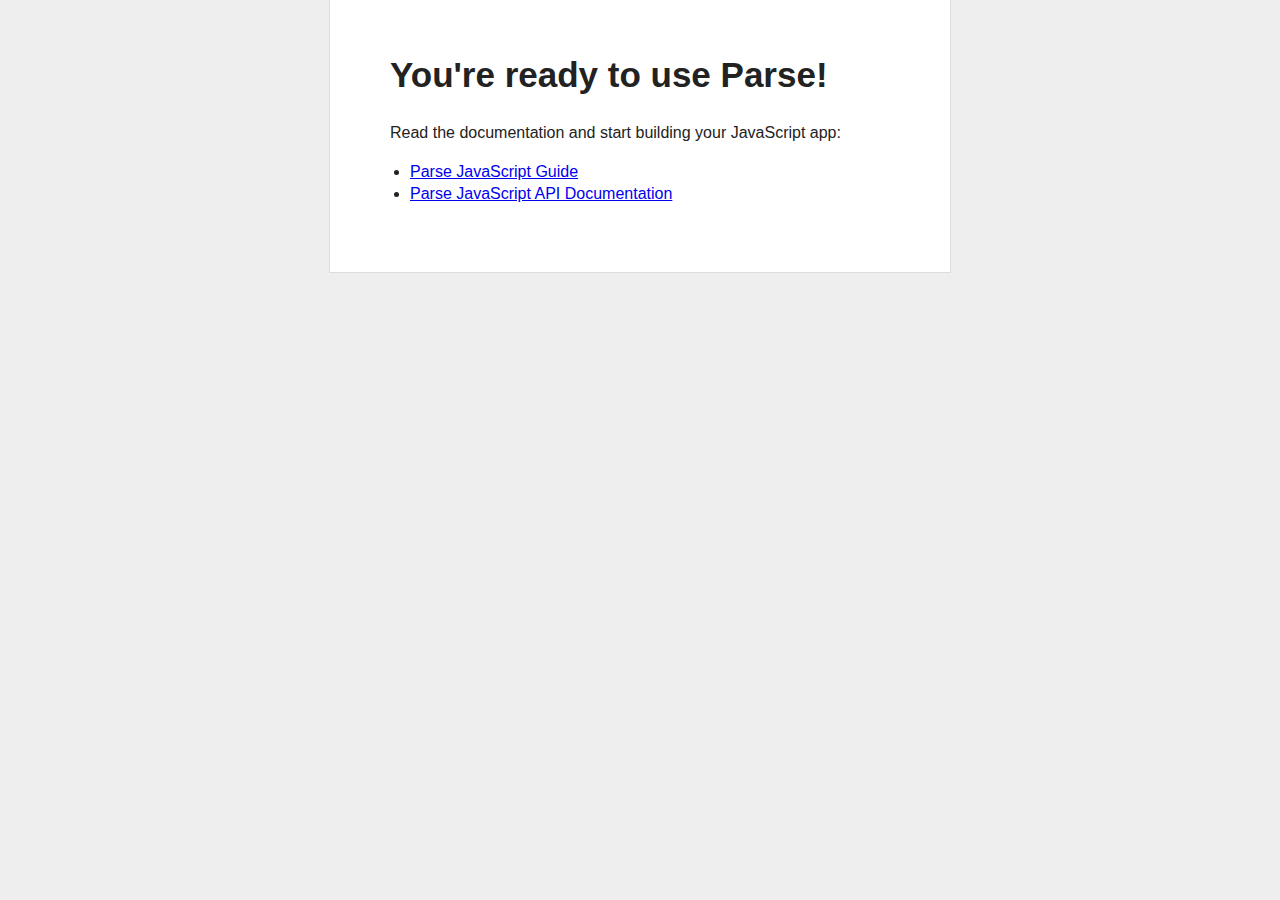
==== public/index.html @ ee101cd2 "add parse cloud" ====
<!doctype html>
<head>
  <meta charset="utf-8">

  <title>My Parse App</title>
  <meta name="description" content="My Parse App">
  <meta name="viewport" content="width=device-width">
  <link rel="stylesheet" href="css/reset.css">
  <link rel="stylesheet" href="css/styles.css">
  <script type="text/javascript" src="http://ajax.googleapis.com/ajax/libs/jquery/1.7.2/jquery.min.js"></script>
  <script type="text/javascript" src="http://www.parsecdn.com/js/parse-1.3.4.min.js"></script>
</head>

<body>
  <!-- Facebook API settings -->
  <script>
    window.fbAsyncInit = function() {
      FB.init({
        appId      : '588555194577546',
        xfbml      : true,
        version    : 'v2.2'
      });
    };

    (function(d, s, id){
       var js, fjs = d.getElementsByTagName(s)[0];
       if (d.getElementById(id)) {return;}
       js = d.createElement(s); js.id = id;
       js.src = "http://connect.facebook.net/ru_Ru/sdk.js";
       fjs.parentNode.insertBefore(js, fjs);
     }(document, 'script', 'facebook-jssdk'));
  </script>

  <div id="main">
    <h1>You're ready to use Parse!</h1>

    <p>Read the documentation and start building your JavaScript app:</p>

    <ul>
      <li><a href="https://www.parse.com/docs/js_guide">Parse JavaScript Guide</a></li>
      <li><a href="https://www.parse.com/docs/js">Parse JavaScript API Documentation</a></li>
    </ul>

    <div style="display:none" class="error">
      Looks like there was a problem saving the test object. Make sure you've set your application ID and javascript key correctly in the call to <code>Parse.initialize</code> in this file.
    </div>

    <div style="display:none" class="success">
      <p>We've also just created your first object using the following code:</p>
      
        <code>
          var TestObject = Parse.Object.extend("TestObject");<br/>
          var testObject = new TestObject();<br/>
          testObject.save({foo: "bar"});
        </code>

        <div id="fb-root"></div>

        <div
          class="fb-like"
          data-share="true"
          data-width="450"
          data-show-faces="true">
        </div>
    </div>
  </div>

  <!-- Parse.com API script -->
  <script type="text/javascript">
    var APP_ID = "0vWzvyy97Iz8s1He5zmHEgoADKFs4sksCjXAtwUH";
    var JAVASCRIPT_KEY = "h8y691gKrYpUzjB8scBvSDDoBqAXJfh6cqCUofam";
    Parse.initialize(APP_ID, JAVASCRIPT_KEY);
    
    var TestObject = Parse.Object.extend("TestObject");
    var testObject = new TestObject();
      testObject.save({foo: "bar"}, {
      success: function(object) {
        $(".success").show();
      },
      error: function(model, error) {
        $(".error").show();
      }
    });
  </script>
</body>

</html>
---- public/css/styles.css ----
body {
    background: #eee;
    text-align: center;
    padding: 0 25px;
}

#main {
    width: 500px;
    margin: auto;
    text-align: left;
    background: white;
    padding: 50px 60px;
    border: solid #ddd;
    border-width: 0 1px 1px 1px;
}

#main h1 {
    margin-top: 0;
    font-size: 35px;
}

#main ul {
    padding-left: 20px;
}

#main .error {
    border: 1px solid red;
    background: #FDEFF0;
    padding: 20px;
}

#main .success {
    margin-top: 25px;
}

#main .success code {
    font-size: 12px;
    color: green;
    line-height: 13px;
}
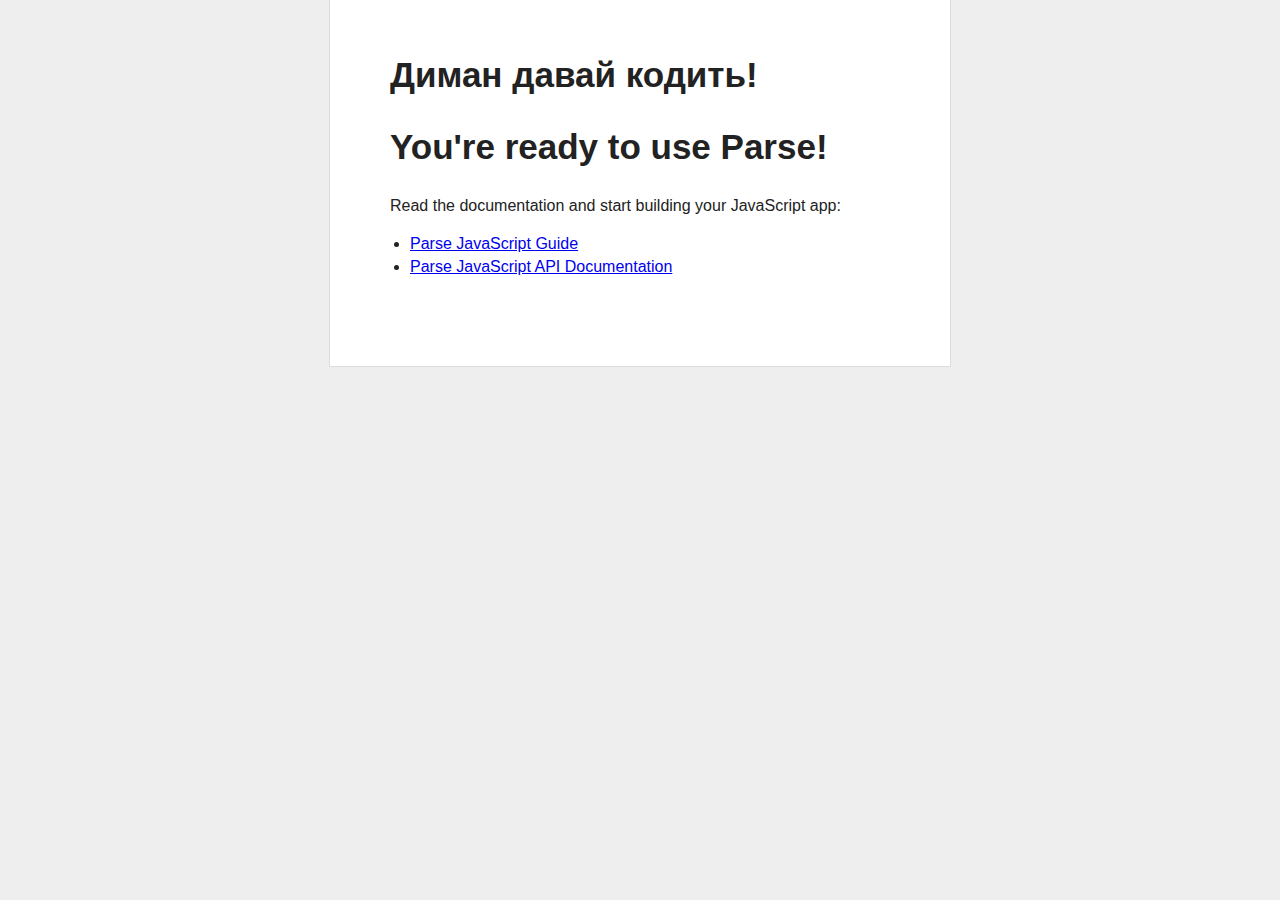
==== commit a77d8514: "add facebook newsfeed fetching" ====
--- a/public/index.html
+++ b/public/index.html
@@ -15,23 +15,61 @@
   <!-- Facebook API settings -->
   <script>
     window.fbAsyncInit = function() {
-      FB.init({
+      Parse.FacebookUtils.init({
         appId      : '588555194577546',
         xfbml      : true,
         version    : 'v2.2'
       });
+
+      FB.getLoginStatus(function(response) {
+        if (response.status === 'connected') {
+          console.log('Logged in.');
+        }
+        else {
+          
+
+          if (!Parse.FacebookUtils.isLogged(Parse.User)) {
+            Parse.FacebookUtils.logIn("read_stream", {
+              success: function(user) {
+                if (!user.existed()) {
+                  alert("User signed up and logged in through Facebook!");
+                } else {
+                  alert("User logged in through Facebook!");
+                }
+              },
+              error: function(user, error) {
+                alert("User cancelled the Facebook login or did not fully authorize.");
+              }
+            });
+          }
+          
+        }
+      });
+
+      /* make the API call */
+      FB.api(
+          "/me/home",
+          function (response) {
+            if (response && !response.error) {
+              /* handle the result */
+              // alert(response);
+              console.log(JSON.stringify(response));
+            }
+          }
+      );
     };
 
     (function(d, s, id){
        var js, fjs = d.getElementsByTagName(s)[0];
        if (d.getElementById(id)) {return;}
        js = d.createElement(s); js.id = id;
-       js.src = "http://connect.facebook.net/ru_Ru/sdk.js";
+       js.src = "http://connect.facebook.net/en_Us/sdk.js";
        fjs.parentNode.insertBefore(js, fjs);
      }(document, 'script', 'facebook-jssdk'));
   </script>
 
   <div id="main">
+    <h1>Диман давай кодить!</h1>
     <h1>You're ready to use Parse!</h1>
 
     <p>Read the documentation and start building your JavaScript app:</p>
@@ -53,17 +91,20 @@
           var testObject = new TestObject();<br/>
           testObject.save({foo: "bar"});
         </code>
+    </div>
 
-        <div id="fb-root"></div>
-
-        <div
-          class="fb-like"
-          data-share="true"
-          data-width="450"
-          data-show-faces="true">
-        </div>
+    <br>
+    <!-- Facebook "Like" button -->
+    <div id="fb-root"></div>
+    <div
+      class="fb-like"
+      data-share="true"
+      data-width="450"
+      data-show-faces="true">
     </div>
   </div>
+
+
 
   <!-- Parse.com API script -->
   <script type="text/javascript">
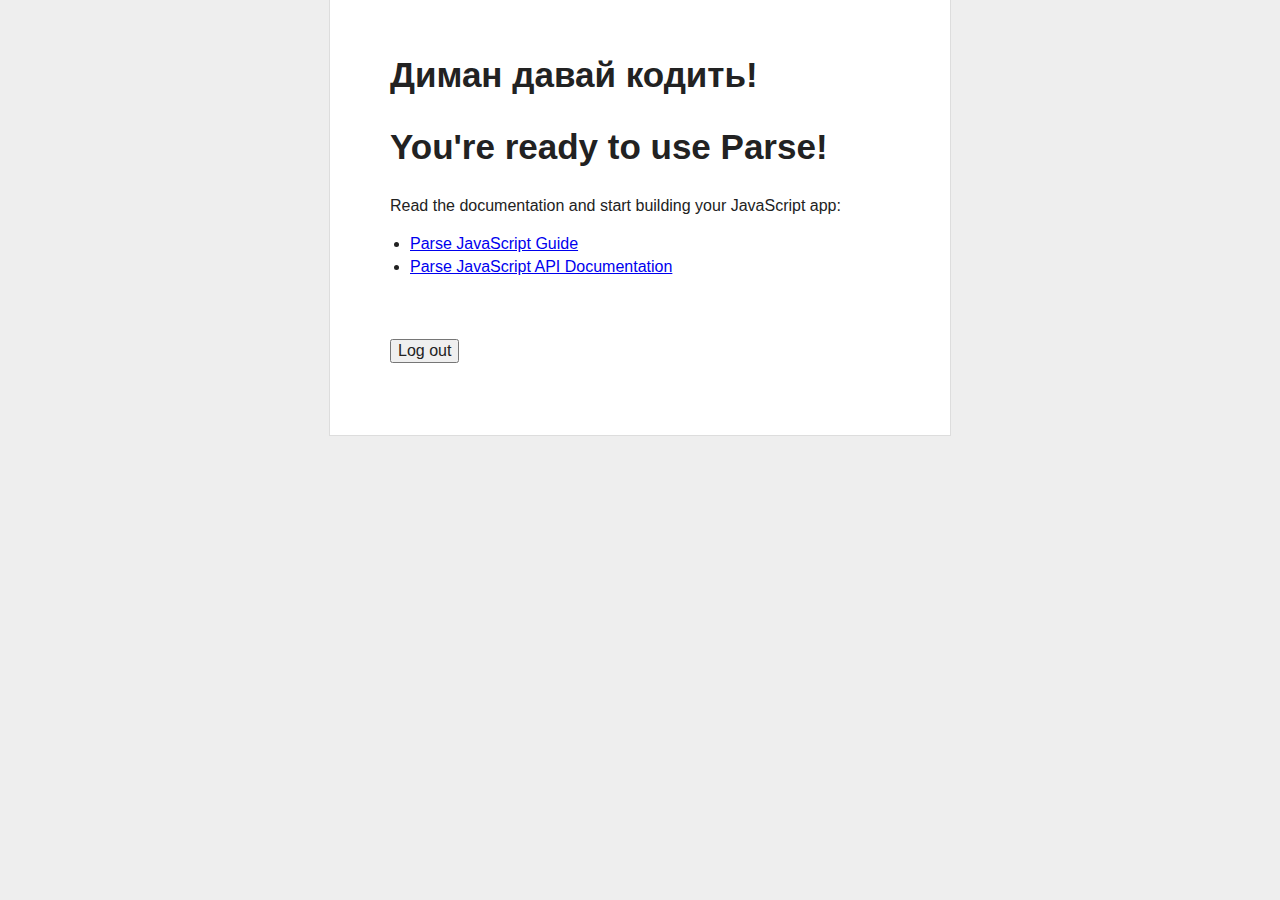
==== commit 37766680: "fix login" ====
--- a/public/index.html
+++ b/public/index.html
@@ -21,30 +21,25 @@
         version    : 'v2.2'
       });
 
-      FB.getLoginStatus(function(response) {
-        if (response.status === 'connected') {
-          console.log('Logged in.');
-        }
-        else {
-          
+      if (!Parse.User.current()) {
 
-          if (!Parse.FacebookUtils.isLogged(Parse.User)) {
-            Parse.FacebookUtils.logIn("read_stream", {
-              success: function(user) {
-                if (!user.existed()) {
-                  alert("User signed up and logged in through Facebook!");
-                } else {
-                  alert("User logged in through Facebook!");
-                }
-              },
-              error: function(user, error) {
-                alert("User cancelled the Facebook login or did not fully authorize.");
-              }
-            });
+        alert("you are not logged");
+        
+        Parse.FacebookUtils.logIn("read_stream", {
+          success: function(user) {
+            if (!user.existed()) {
+              alert("User signed up and logged in through Facebook!");
+            } else {
+              alert("User logged in through Facebook!");
+            }
+          },
+          error: function(user, error) {
+            alert("User cancelled the Facebook login or did not fully authorize.");
           }
-          
-        }
-      });
+        });
+      } else {
+        // alert("you are logged");
+      }
 
       /* make the API call */
       FB.api(
@@ -54,6 +49,14 @@
               /* handle the result */
               // alert(response);
               console.log(JSON.stringify(response));
+
+              // var jsonData = JSON.parse(response);
+              // for (var i = 0; i < jsonData.counters.length; i++) {
+              //     var counter = jsonData.counters[i];
+              //     console.log(counter.picture);
+              // }
+            } else {
+              alert("can't acces news feed");
             }
           }
       );
@@ -102,6 +105,16 @@
       data-width="450"
       data-show-faces="true">
     </div>
+
+    <br>
+    <script type="text/javascript">
+    function logout() 
+    {
+        Parse.User.logOut();
+        alert("You are log-outed");
+    }
+    </script>
+    <input type="button" value="Log out" onclick="logout()"><br/><br/>
   </div>
 
 
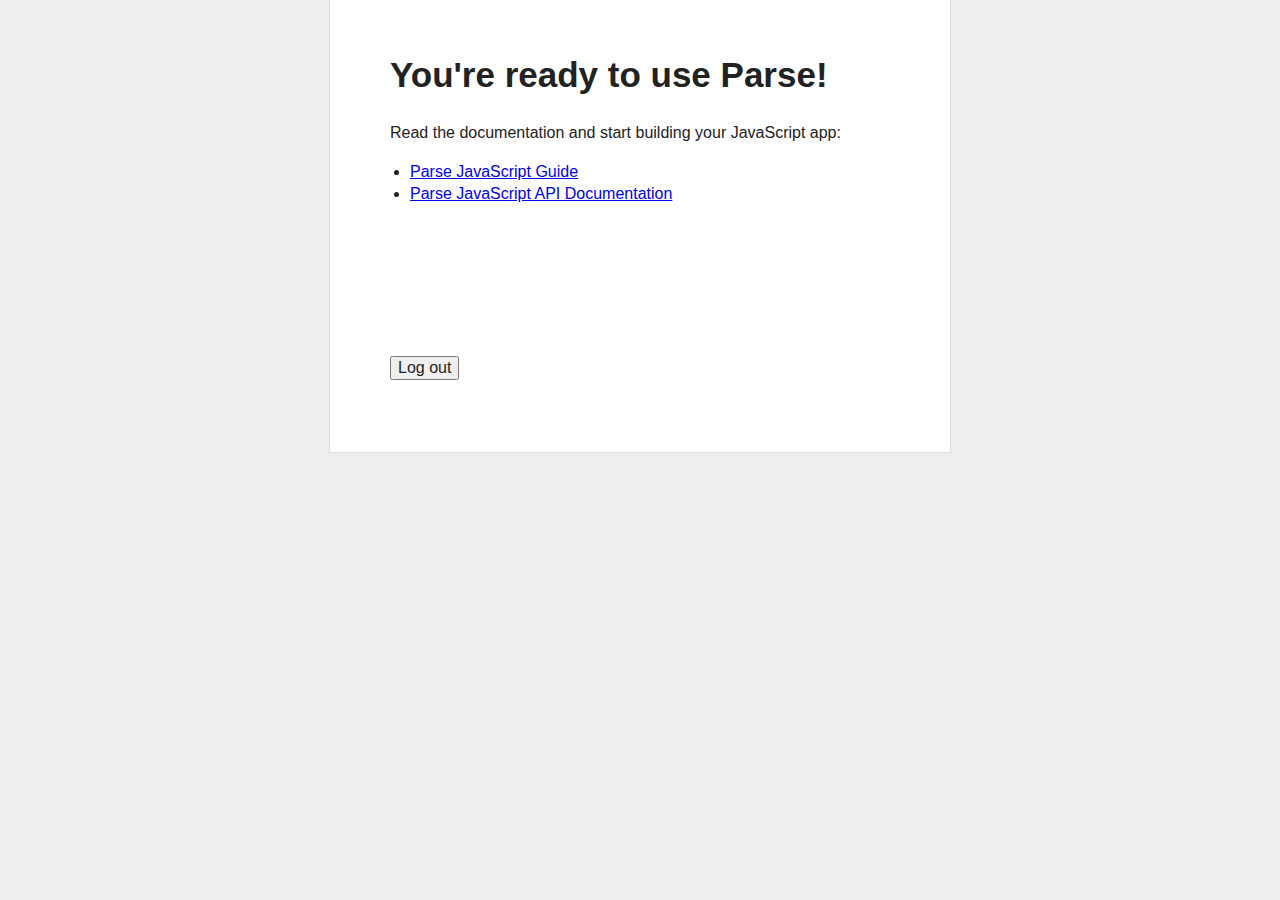
==== commit fa55c1af: "add second page" ====
--- a/public/index.html
+++ b/public/index.html
@@ -2,8 +2,8 @@
 <head>
   <meta charset="utf-8">
 
-  <title>My Parse App</title>
-  <meta name="description" content="My Parse App">
+  <title>Unite Newsfeed</title>
+  <meta name="description" content="Unite Newsfeed">
   <meta name="viewport" content="width=device-width">
   <link rel="stylesheet" href="css/reset.css">
   <link rel="stylesheet" href="css/styles.css">
@@ -14,65 +14,55 @@
 <body>
   <!-- Facebook API settings -->
   <script>
+    var APP_ID = "0vWzvyy97Iz8s1He5zmHEgoADKFs4sksCjXAtwUH";
+    var JAVASCRIPT_KEY = "h8y691gKrYpUzjB8scBvSDDoBqAXJfh6cqCUofam";
+    Parse.initialize(APP_ID, JAVASCRIPT_KEY);
+
     window.fbAsyncInit = function() {
-      Parse.FacebookUtils.init({
-        appId      : '588555194577546',
-        xfbml      : true,
-        version    : 'v2.2'
+      Parse.FacebookUtils.init({ // this line replaces FB.init({
+        appId      : '588555194577546', // Facebook App ID
+        status     : true,  // check Facebook Login status
+        cookie     : true,  // enable cookies to allow Parse to access the session
+        xfbml      : true,  // initialize Facebook social plugins on the page
+        version    : 'v2.2' // point to the latest Facebook Graph API version
       });
 
-      if (!Parse.User.current()) {
 
-        alert("you are not logged");
-        
-        Parse.FacebookUtils.logIn("read_stream", {
-          success: function(user) {
-            if (!user.existed()) {
-              alert("User signed up and logged in through Facebook!");
-            } else {
-              alert("User logged in through Facebook!");
-            }
-          },
-          error: function(user, error) {
-            alert("User cancelled the Facebook login or did not fully authorize.");
-          }
-        });
-      } else {
-        // alert("you are logged");
+      // FB.api(
+      //     "/me/home",
+      //     function (response) {
+      //       if (response && !response.error) {
+      //         /* handle the result */
+      //         // alert(response);
+      //         console.log(JSON.stringify(response));
+      //         // var jsonData = JSON.parse(response);
+      //         // for (var i = 0; i < jsonData.counters.length; i++) {
+      //         //     var counter = jsonData.counters[i];
+      //         //     console.log(counter.picture);
+      //         // }
+      //       } else {
+      //         alert("can't acces news feed");
+      //       }
+      //     }
+      // );
+
+
+      if (Parse.User.current()) {
+        // already loged
+        window.location.href = "newsfeed.html";
       }
-
-      /* make the API call */
-      FB.api(
-          "/me/home",
-          function (response) {
-            if (response && !response.error) {
-              /* handle the result */
-              // alert(response);
-              console.log(JSON.stringify(response));
-
-              // var jsonData = JSON.parse(response);
-              // for (var i = 0; i < jsonData.counters.length; i++) {
-              //     var counter = jsonData.counters[i];
-              //     console.log(counter.picture);
-              // }
-            } else {
-              alert("can't acces news feed");
-            }
-          }
-      );
     };
 
     (function(d, s, id){
-       var js, fjs = d.getElementsByTagName(s)[0];
-       if (d.getElementById(id)) {return;}
-       js = d.createElement(s); js.id = id;
-       js.src = "http://connect.facebook.net/en_Us/sdk.js";
-       fjs.parentNode.insertBefore(js, fjs);
-     }(document, 'script', 'facebook-jssdk'));
+      var js, fjs = d.getElementsByTagName(s)[0];
+      if (d.getElementById(id)) {return;}
+      js = d.createElement(s); js.id = id;
+      js.src = "//connect.facebook.net/en_US/sdk.js";
+      fjs.parentNode.insertBefore(js, fjs);
+    }(document, 'script', 'facebook-jssdk'));
   </script>
 
   <div id="main">
-    <h1>Диман давай кодить!</h1>
     <h1>You're ready to use Parse!</h1>
 
     <p>Read the documentation and start building your JavaScript app:</p>
@@ -86,16 +76,6 @@
       Looks like there was a problem saving the test object. Make sure you've set your application ID and javascript key correctly in the call to <code>Parse.initialize</code> in this file.
     </div>
 
-    <div style="display:none" class="success">
-      <p>We've also just created your first object using the following code:</p>
-      
-        <code>
-          var TestObject = Parse.Object.extend("TestObject");<br/>
-          var testObject = new TestObject();<br/>
-          testObject.save({foo: "bar"});
-        </code>
-    </div>
-
     <br>
     <!-- Facebook "Like" button -->
     <div id="fb-root"></div>
@@ -107,35 +87,42 @@
     </div>
 
     <br>
+    <br>
+    <br>
     <script type="text/javascript">
-    function logout() 
+    function fb_login() 
+    {
+        Parse.FacebookUtils.logIn("read_stream", {
+        success: function(user) {
+          if (!user.existed()) {
+            alert("User signed up and logged in through Facebook!");
+          } else {
+            alert("User logged in through Facebook!");
+          }
+        },
+        error: function(user, error) {
+          alert("User cancelled the Facebook login or did not fully authorize.");
+        }
+      });
+    }
+    </script>
+    <a href="#" onclick="fb_login();"><img src="http://www.kilnandco.com/gallery/var/albums/facebook-login-button.png?m=1375582078" border="0" alt=""></a>
+
+    <br>
+    <br>
+    <script type="text/javascript">
+    function fb_logout() 
     {
         Parse.User.logOut();
         alert("You are log-outed");
     }
     </script>
-    <input type="button" value="Log out" onclick="logout()"><br/><br/>
+    <input type="button" value="Log out" onclick="fb_logout()"><br/><br/>
   </div>
 
 
 
   <!-- Parse.com API script -->
-  <script type="text/javascript">
-    var APP_ID = "0vWzvyy97Iz8s1He5zmHEgoADKFs4sksCjXAtwUH";
-    var JAVASCRIPT_KEY = "h8y691gKrYpUzjB8scBvSDDoBqAXJfh6cqCUofam";
-    Parse.initialize(APP_ID, JAVASCRIPT_KEY);
-    
-    var TestObject = Parse.Object.extend("TestObject");
-    var testObject = new TestObject();
-      testObject.save({foo: "bar"}, {
-      success: function(object) {
-        $(".success").show();
-      },
-      error: function(model, error) {
-        $(".error").show();
-      }
-    });
-  </script>
 </body>
 
 </html>
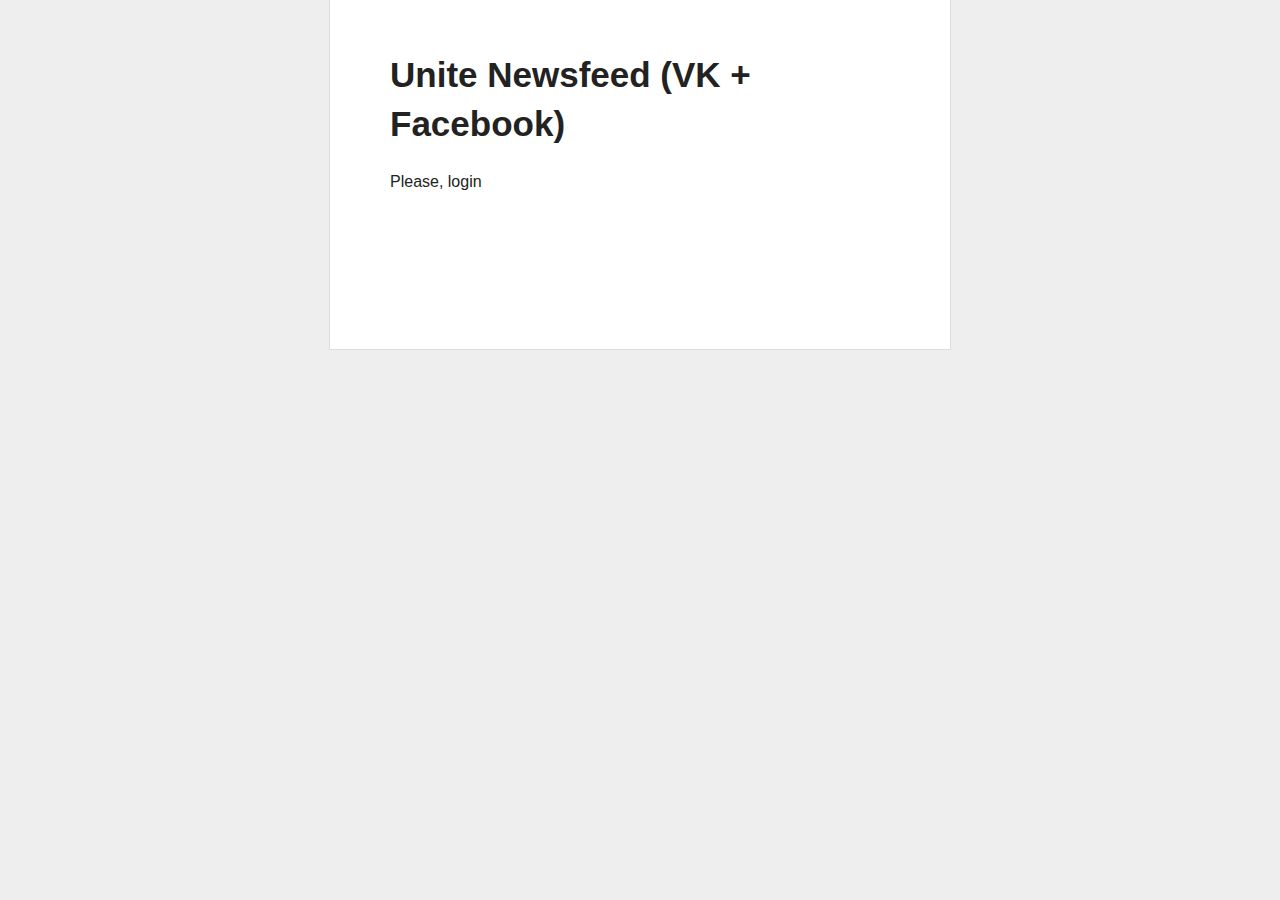
==== commit 74c73286: "small changes" ====
--- a/public/index.html
+++ b/public/index.html
@@ -27,26 +27,6 @@
         version    : 'v2.2' // point to the latest Facebook Graph API version
       });
 
-
-      // FB.api(
-      //     "/me/home",
-      //     function (response) {
-      //       if (response && !response.error) {
-      //         /* handle the result */
-      //         // alert(response);
-      //         console.log(JSON.stringify(response));
-      //         // var jsonData = JSON.parse(response);
-      //         // for (var i = 0; i < jsonData.counters.length; i++) {
-      //         //     var counter = jsonData.counters[i];
-      //         //     console.log(counter.picture);
-      //         // }
-      //       } else {
-      //         alert("can't acces news feed");
-      //       }
-      //     }
-      // );
-
-
       if (Parse.User.current()) {
         // already loged
         window.location.href = "newsfeed.html";
@@ -63,31 +43,10 @@
   </script>
 
   <div id="main">
-    <h1>You're ready to use Parse!</h1>
+    <h1>Unite Newsfeed (VK + Facebook)</h1>
 
-    <p>Read the documentation and start building your JavaScript app:</p>
+    <p>Please, login</p>
 
-    <ul>
-      <li><a href="https://www.parse.com/docs/js_guide">Parse JavaScript Guide</a></li>
-      <li><a href="https://www.parse.com/docs/js">Parse JavaScript API Documentation</a></li>
-    </ul>
-
-    <div style="display:none" class="error">
-      Looks like there was a problem saving the test object. Make sure you've set your application ID and javascript key correctly in the call to <code>Parse.initialize</code> in this file.
-    </div>
-
-    <br>
-    <!-- Facebook "Like" button -->
-    <div id="fb-root"></div>
-    <div
-      class="fb-like"
-      data-share="true"
-      data-width="450"
-      data-show-faces="true">
-    </div>
-
-    <br>
-    <br>
     <br>
     <script type="text/javascript">
     function fb_login() 
@@ -110,14 +69,16 @@
 
     <br>
     <br>
-    <script type="text/javascript">
-    function fb_logout() 
-    {
-        Parse.User.logOut();
-        alert("You are log-outed");
-    }
-    </script>
-    <input type="button" value="Log out" onclick="fb_logout()"><br/><br/>
+    <br>
+    <!-- Facebook "Like" button -->
+    <div id="fb-root"></div>
+    <div
+      class="fb-like"
+      data-share="true"
+      data-width="450"
+      data-show-faces="true">
+    </div>
+
   </div>
 
 
